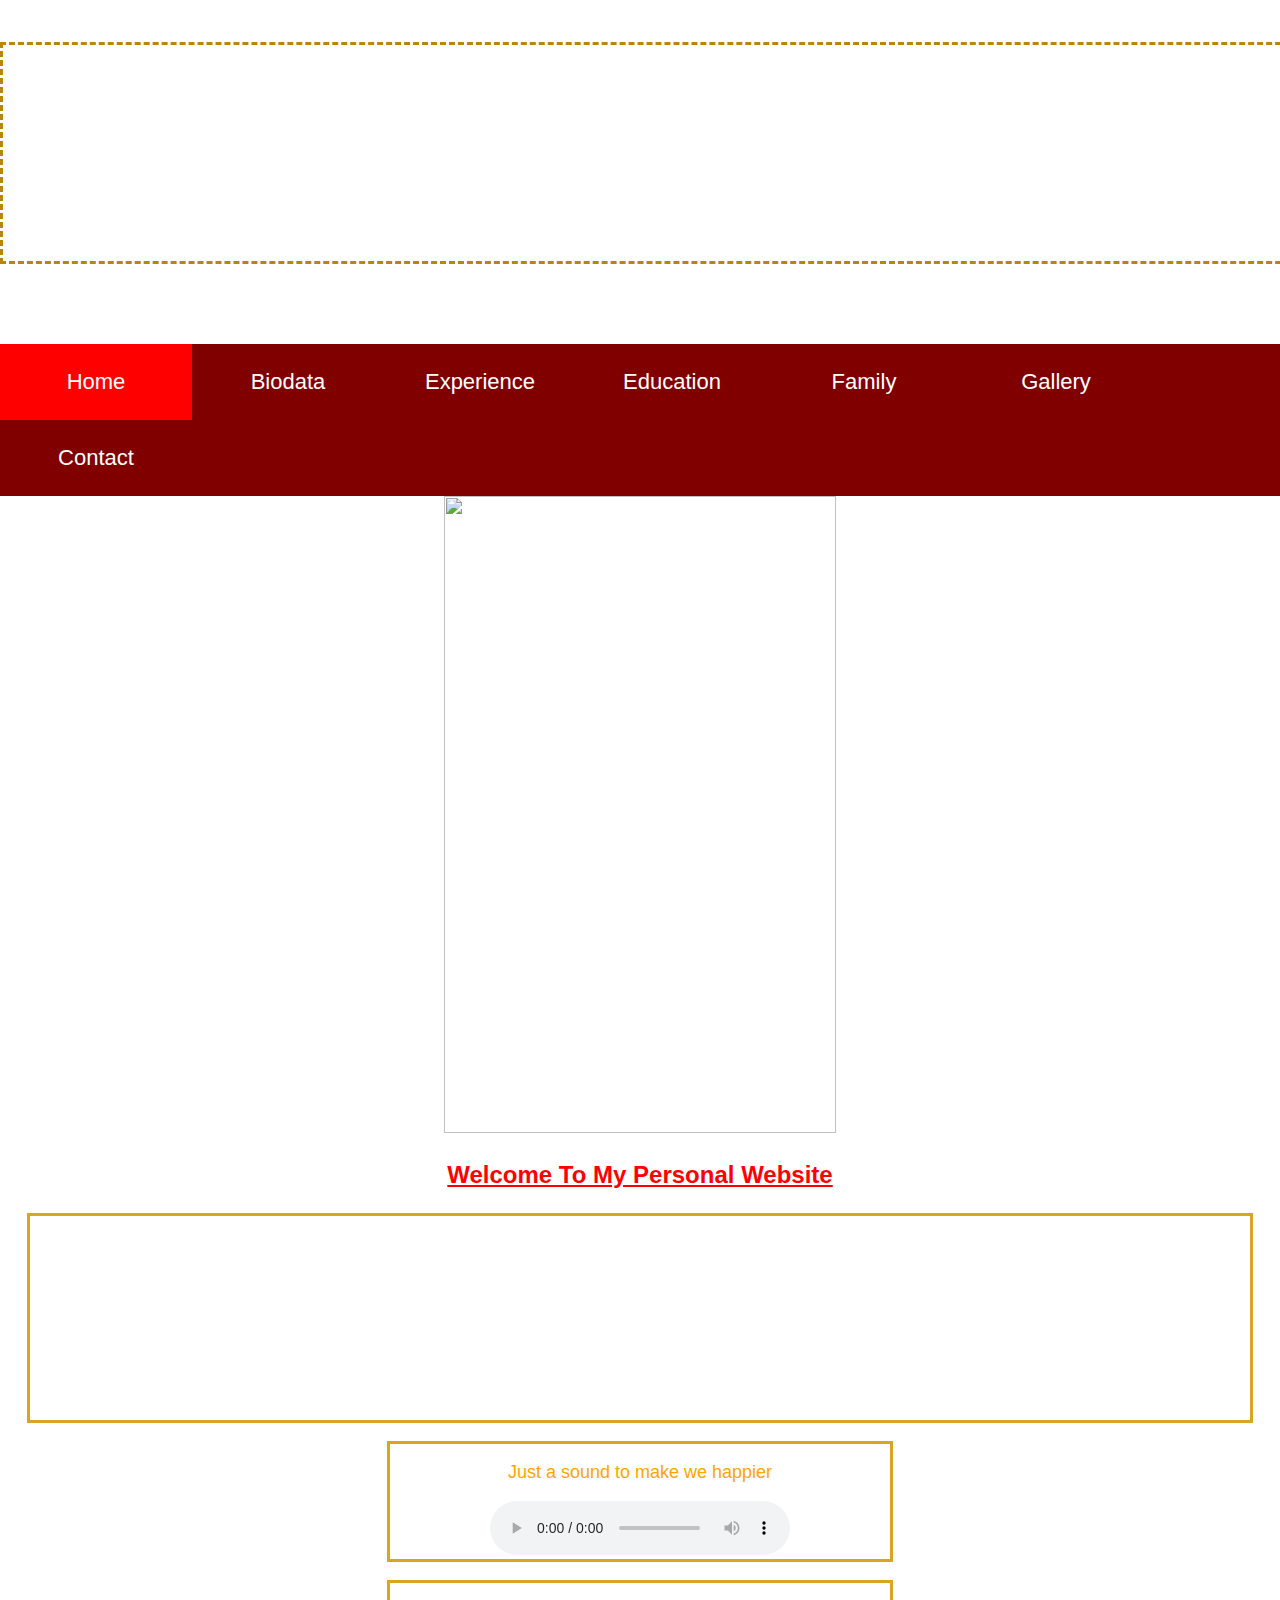
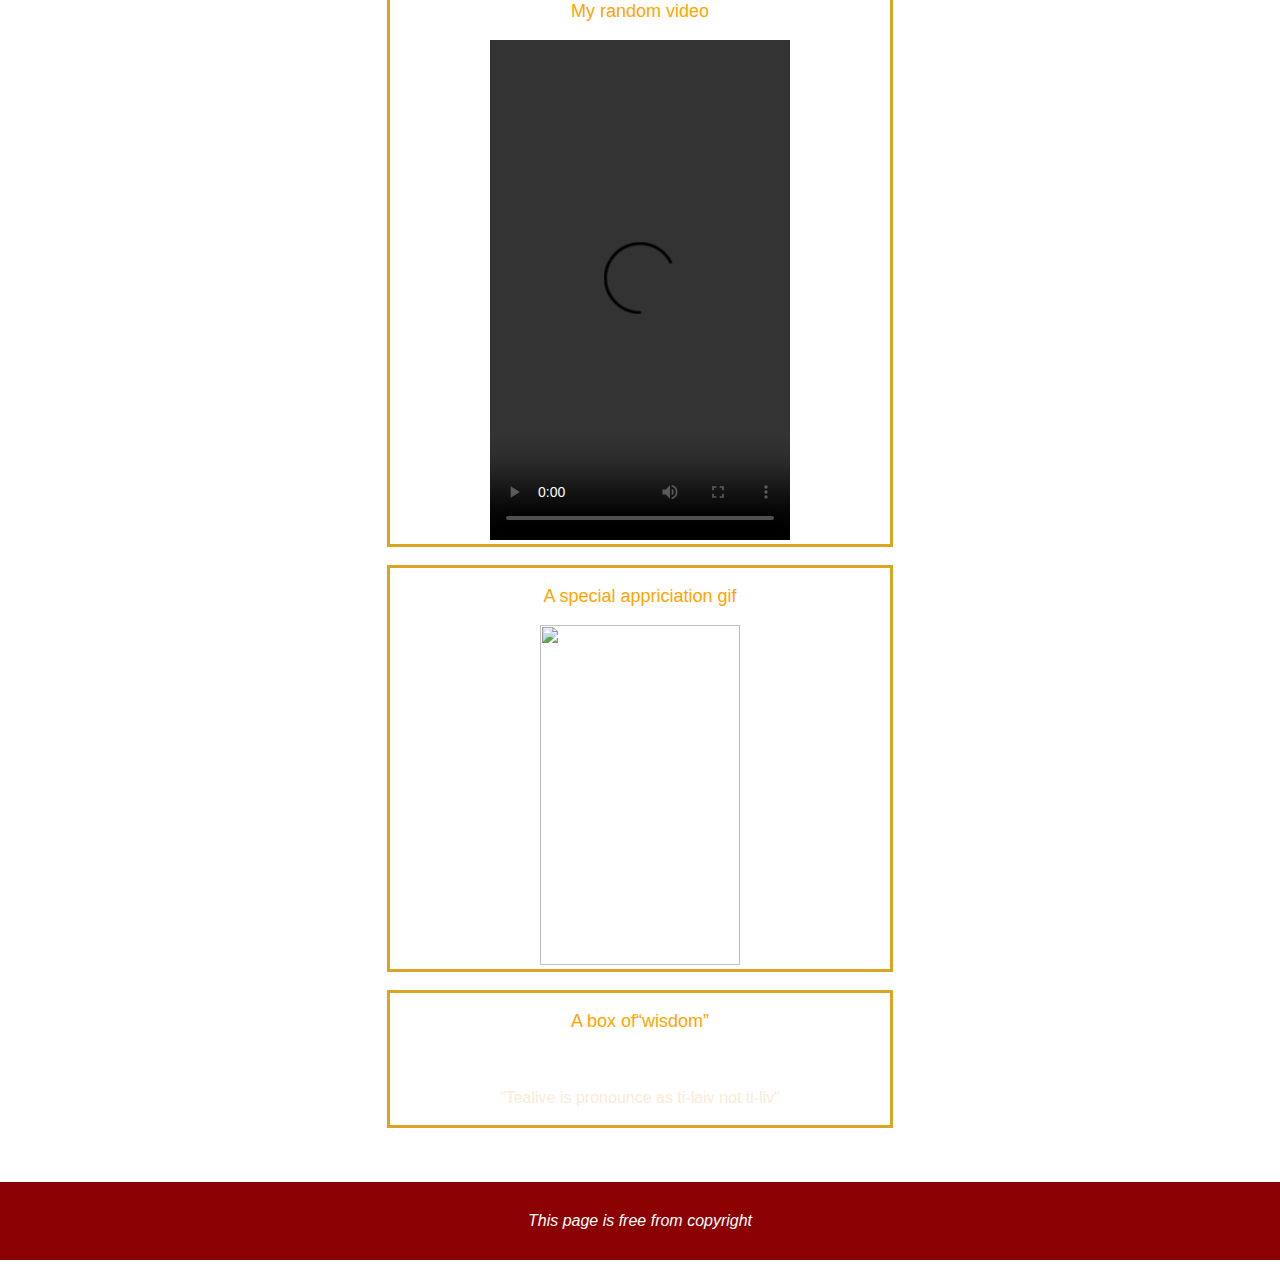
==== index.html @ 0723438c "Add files via upload" ====
<!DOCTYPE html>
<html>
<head>
	<meta charset="utf-8">
	<meta name="viewport" content="width=device-width, initial-scale=1">
	<title>HOME</title>

	<link rel="stylesheet" type="text/css" href="cssstyling.css">
</head>
<body>

<div class="header">
  <h2>MUHAMMAD FAIZ BIN CHE MOHD HAZLIN SHFARMAN</h2>
  <p style="color: white;"><i>"just a person who want to have a peaceful life"</i></p>
</div>

<ul>
  <li><a class="active">Home</a></li>
  <li><a href="biodata.html">Biodata</a></li>
  <li><a href="experience.html">Experience</a></li>
  <li><a href="education.html">Education</a></li>
  <li><a href="family.html">Family</a></li>
  <li><a href="gallery.html">Gallery</a></li>
  <li><a href="contact.html">Contact</a></li>
</ul>

<div>


	<center><img src="photo/pic7.png" width="392px" height="637px"></center>
	

<strong><h3>Welcome To My Personal Website</h3></strong>
</div>


	<center><p style="border: solid goldenrod; width: 1100px; padding: 60px;"> This website is about me. A short summary to this domain is you can find everything about my background. In the "Biodata" page, you can find my name, age, and my address. In the "Experince" page, you can find my working experince. In the "Education" page, you can find my past education, from school to degree. In the "Family" & "Gallery" pages, you can find various pictures of me and my family. And lastly, in the "Contact" page, you can find my phone numbers, social media account and emails.	
	</p></center>

<center>
<div style="border: solid goldenrod; width: 500px">
<italic><p style="color: orange;">Just a sound to make we happier</italic></p>
<center>
<audio controls>
<source src="photo/sound.mp3" type="audio/mp3">
</audio>
</center>
</style>
</div>
</center>


<br>

<center>
<div style="border: solid goldenrod; width: 500px">


<center>
<italic><p style="color: orange;">My random video</italic></p>
<video controls height="500px">
<source src="photo/happy.mp4" type="video/mp4"></video>
</center>

</div>
<br>

<center>
<div style="border: solid goldenrod; width: 500px">
<center>
<italic><p style="color: orange;">A special appriciation gif</italic></p>
<img src="photo/tynp.gif" width="200px" height="340px">
</center>
</div>

<br>

<center>
<div style="border: solid goldenrod; width: 500px">
<p style="color: orange;">A box of<q>wisdom</q></p>
	<p>This is a quote from <del>me</del> a certain gentleman</p>
	<p><blockquote style="color: antiquewhite;">"Tealive is pronounce as ti-laiv not ti-liv"</blockquote></p>
</center>
</div>






<br>
<br>
<br>
<footer><i>This page is free from copyright</i></footer>
<br>
</html>
---- cssstyling.css ----
body
{
background-image: url(photo/paper2.jpg);
width: auto;
height: 1200px;
font-family: Arial;
margin: 0;
padding: 0;
}

h1
{
font-family: Tahoma;
font-size: 20px;
color:black;
}

h2
{
font-family: harrington;
font-size: 50px;
text-align: center;
padding: 50px 20px;
border: 3px dashed darkgoldenrod;
width: 1280px;
color:white;
}

h3
{
color: red;
text-decoration: underline;
text-align: center;
font-size: 24px;
}

h4
{
text-align: center;
font-size: 15px;
color: white;
text-decoration: underline;
}

p 
{
text-align: center;
font-size: 18px;
color: white;
}

table
{
	border: 1px solid;
	padding: 10px;
	border-collapse: collapse;
	margin: auto;
}

th {
	color: white;
	padding: 10px;
	border: 1px solid;
	background-color: orange;
	font-size: 15px;
	text-align: center;
}

td {
border: 1px solid;
color: white;
padding: 10px;
font-size: 20px;
background-color: orangered;
}
td:hover
{
color: white;
background-color: darkgreen;
}
th:hover
{
background-color: darkgreen;
}

ul
{
list-style-type: none;
font-size: 22px;
margin: 0;
padding: 0;
overflow: hidden;
background-color: maroon;
position: sticky;
top: 0;
}
li
{
float: left;
}
li a 
{
display: block;
width: 160px;
color: white;
text-align: center;
padding: 25px 16px;
text-decoration: none;
}

li a:hover 
{
background-color: brown;
}
.active 
{
background-color: red;
}

footer 
{
background-color: darkred;
color: white;
padding: 30px;
text-align: center;
}

html
{
scroll-behavior: smooth;
}
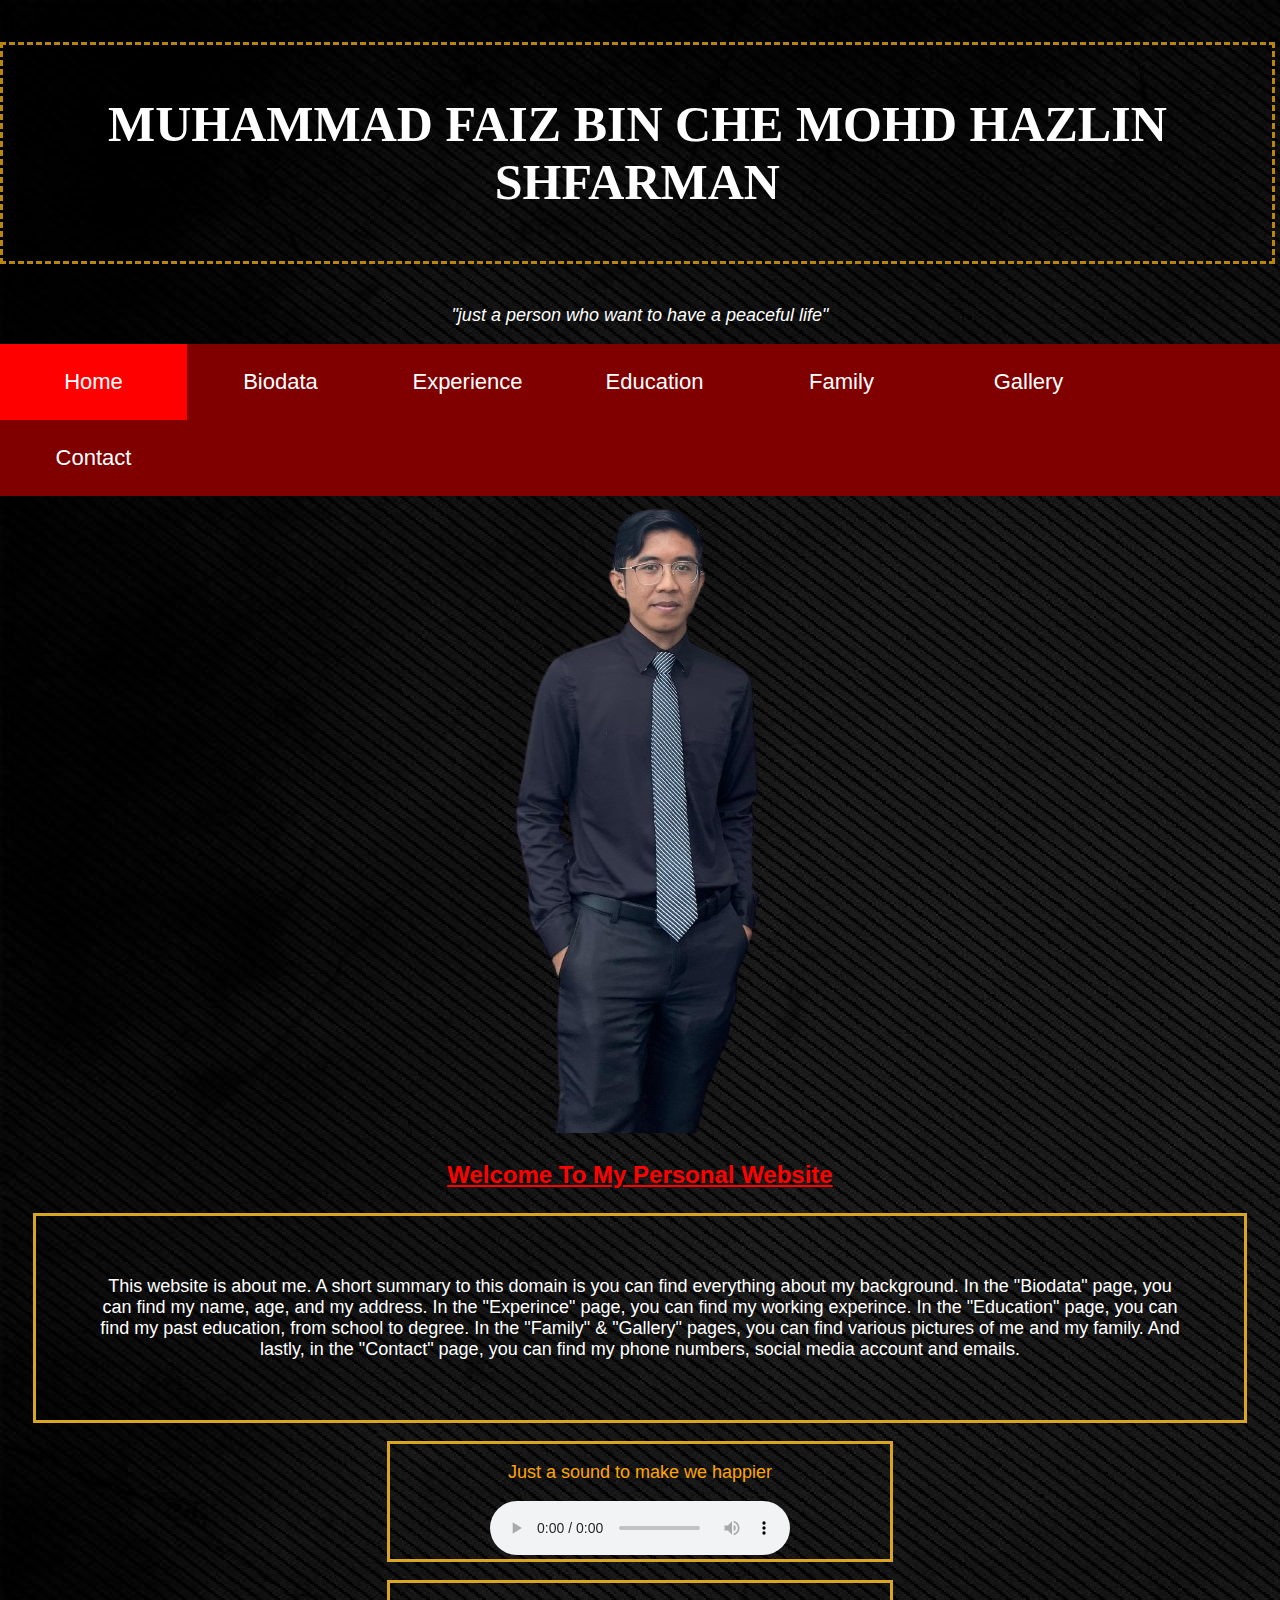
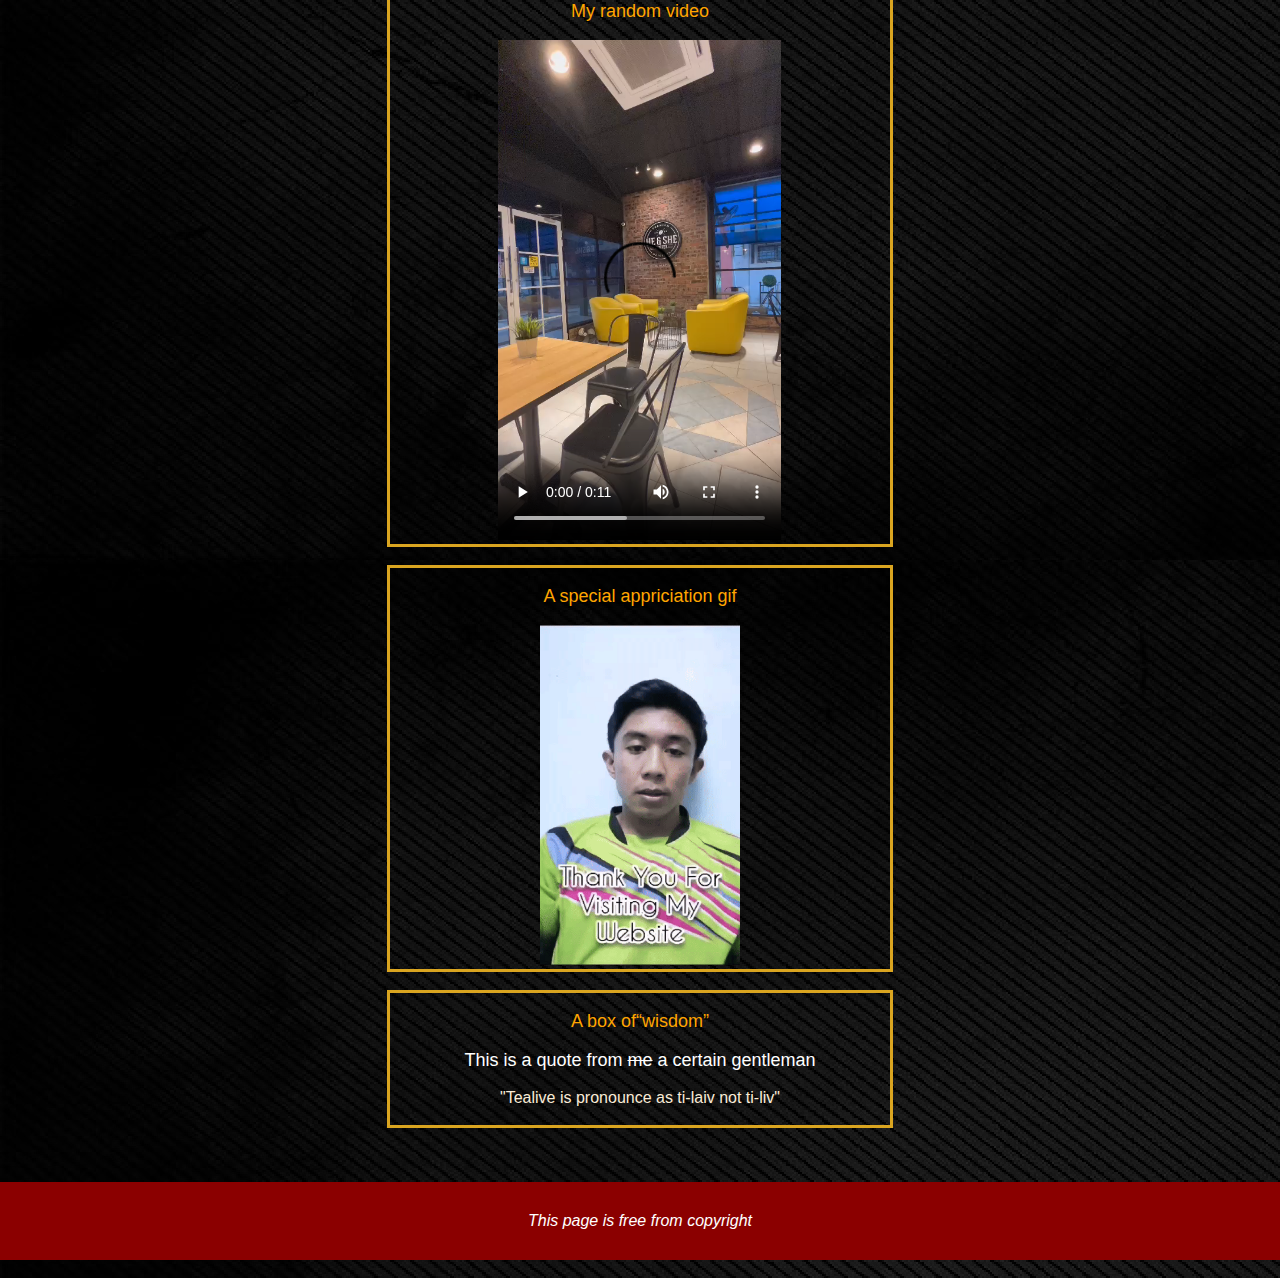
==== commit d3b03f3b: "Update index.html" ====
--- a/index.html
+++ b/index.html
@@ -34,7 +34,7 @@
 </div>
 
 
-	<center><p style="border: solid goldenrod; width: 1100px; padding: 60px;"> This website is about me. A short summary to this domain is you can find everything about my background. In the "Biodata" page, you can find my name, age, and my address. In the "Experince" page, you can find my working experince. In the "Education" page, you can find my past education, from school to degree. In the "Family" & "Gallery" pages, you can find various pictures of me and my family. And lastly, in the "Contact" page, you can find my phone numbers, social media account and emails.	
+	<center><p style="border: solid goldenrod; width: 85%; padding: 60px;"> This website is about me. A short summary to this domain is you can find everything about my background. In the "Biodata" page, you can find my name, age, and my address. In the "Experince" page, you can find my working experince. In the "Education" page, you can find my past education, from school to degree. In the "Family" & "Gallery" pages, you can find various pictures of me and my family. And lastly, in the "Contact" page, you can find my phone numbers, social media account and emails.	
 	</p></center>
 
 <center>
@@ -93,4 +93,4 @@
 <br>
 <footer><i>This page is free from copyright</i></footer>
 <br>
-</html>+</html>
--- a/cssstyling.css
+++ b/cssstyling.css
@@ -22,7 +22,7 @@
 text-align: center;
 padding: 50px 20px;
 border: 3px dashed darkgoldenrod;
-width: 1280px;
+width: 96%;
 color:white;
 }
 
@@ -101,7 +101,7 @@
 li a 
 {
 display: block;
-width: 160px;
+width: 155px;
 color: white;
 text-align: center;
 padding: 25px 16px;
@@ -128,4 +128,4 @@
 html
 {
 scroll-behavior: smooth;
-}+}
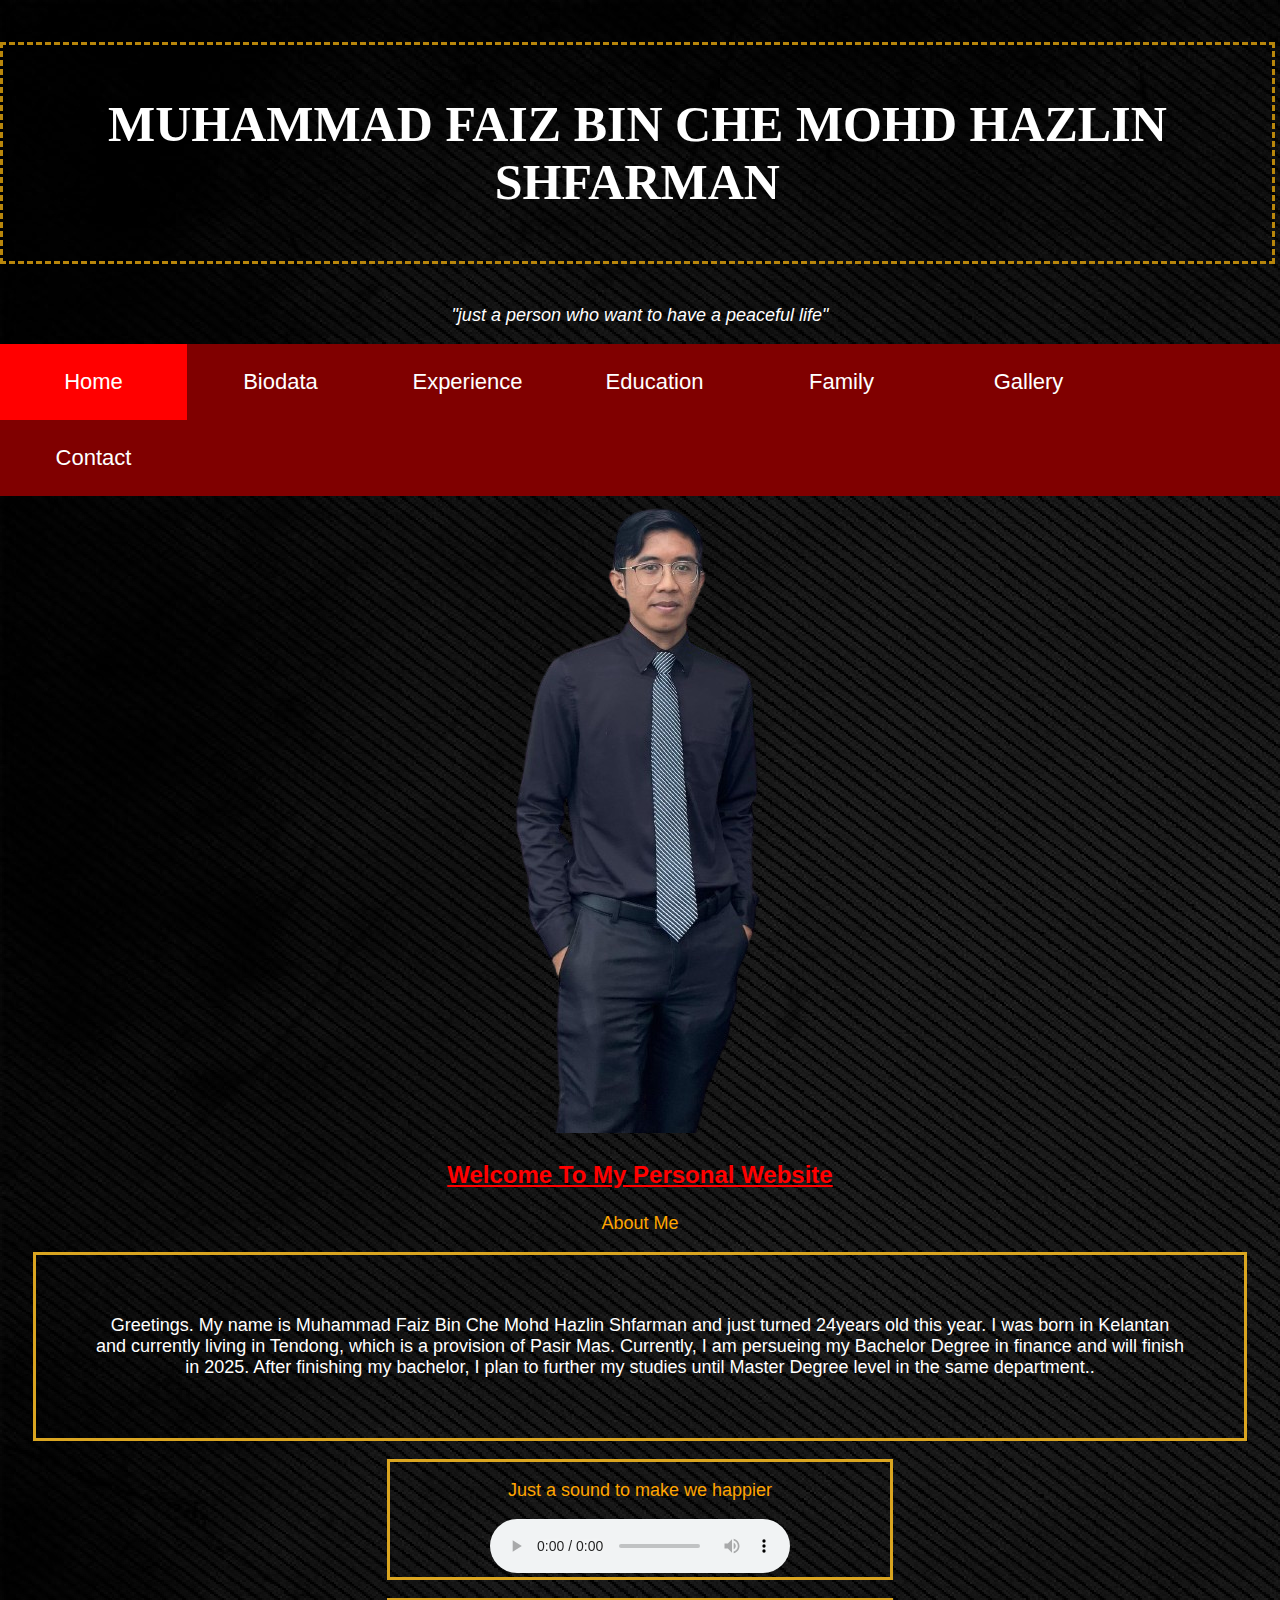
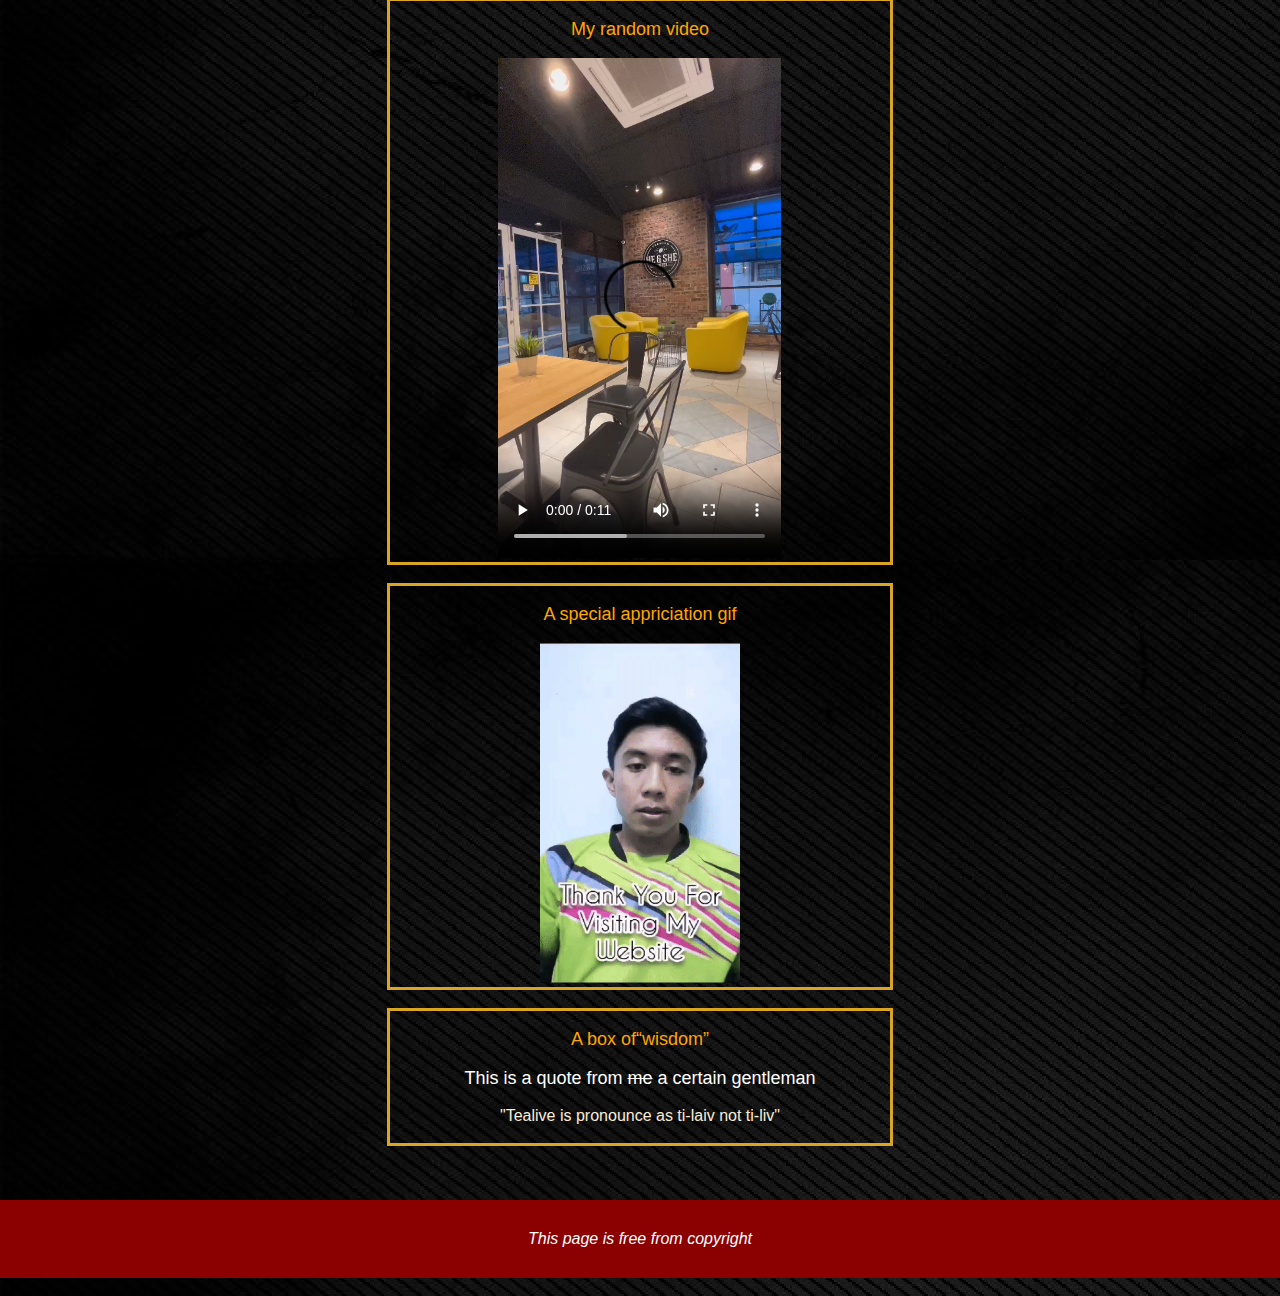
==== commit f4bdb49f: "Update index.html" ====
--- a/index.html
+++ b/index.html
@@ -34,7 +34,9 @@
 </div>
 
 
-	<center><p style="border: solid goldenrod; width: 85%; padding: 60px;"> This website is about me. A short summary to this domain is you can find everything about my background. In the "Biodata" page, you can find my name, age, and my address. In the "Experince" page, you can find my working experince. In the "Education" page, you can find my past education, from school to degree. In the "Family" & "Gallery" pages, you can find various pictures of me and my family. And lastly, in the "Contact" page, you can find my phone numbers, social media account and emails.	
+	<center>
+		<italic><p style="color: orange;">About Me</italic></p>
+		<p style="border: solid goldenrod; width: 85%; padding: 60px;"> Greetings. My name is Muhammad Faiz Bin Che Mohd Hazlin Shfarman and just turned 24years old this year. I was born in Kelantan and currently living in Tendong, which is a provision of Pasir Mas. Currently, I am persueing my Bachelor Degree in finance and will finish in 2025. After finishing my bachelor, I plan to further my studies until Master Degree level in the same department..	
 	</p></center>
 
 <center>
